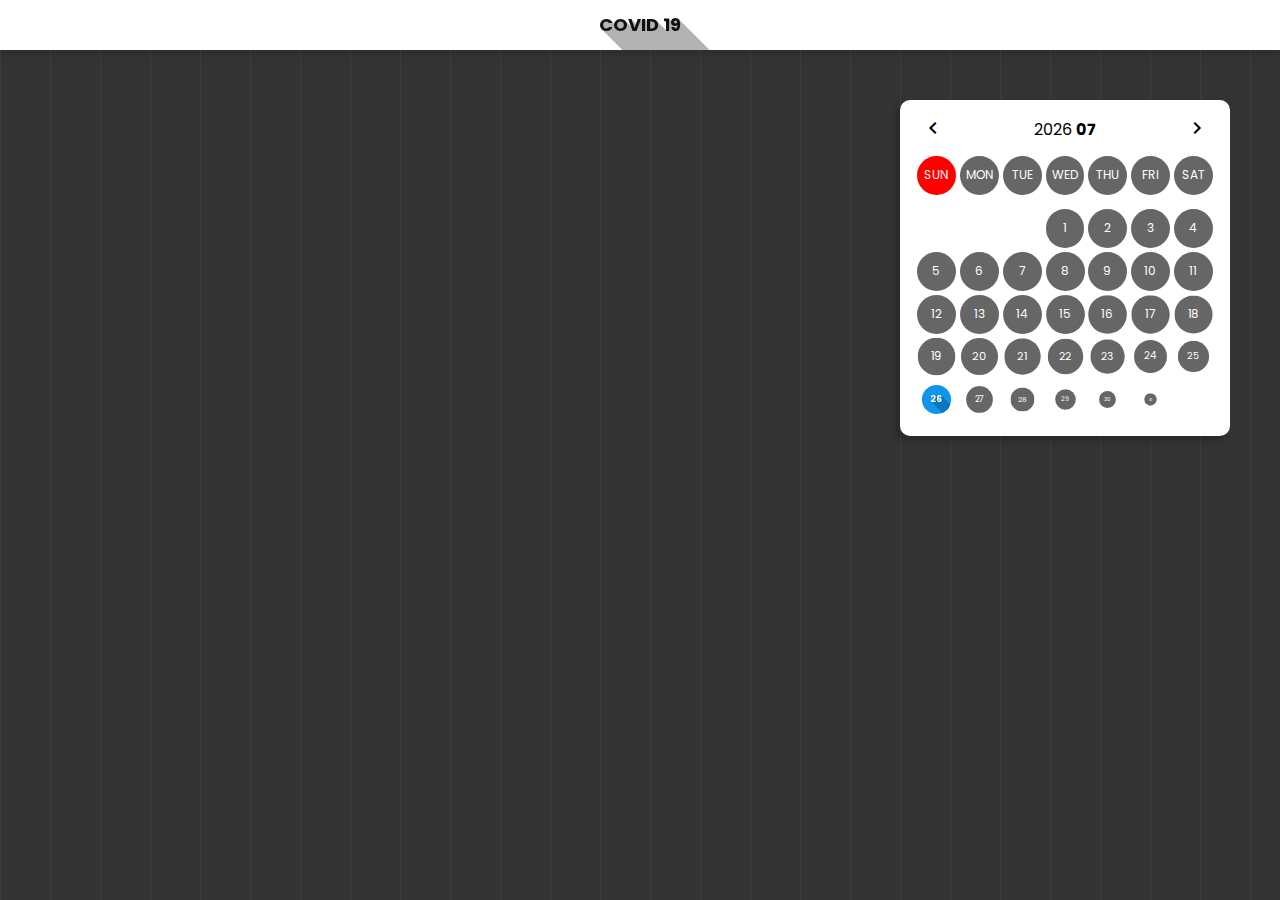
==== html/index.html @ 18a2dcb3 "1차 완성" ====
<!DOCTYPE html>
<html lang="KO">
    <head>
        <meta charset="UTF-8" />
        <meta http-equiv="X-UA-Compatible" content="IE=edge" />
        <meta name="viewport" content="width=device-width, initial-scale=1.0" />
        <title>CORONA</title>
        <link rel="preconnect" href="https://fonts.googleapis.com" />
        <link rel="preconnect" href="https://fonts.gstatic.com" crossorigin />
        <link href="https://fonts.googleapis.com/css2?family=Noto+Sans+KR:wght@100;300;400;500;700;900&family=Poppins:wght@100;200;300;400;500;600;700;800;900&display=swap" rel="stylesheet" />
        <link href="https://fonts.googleapis.com/icon?family=Material+Icons" rel="stylesheet" />
        <link rel="stylesheet" href="../css/reset.css" />
        <link rel="stylesheet" href="../css/layout.css" />
        <script src="../js/gsap/gsap.min.js"></script>
        <script src="../js/axios.min.js"></script>
    </head>
    <body>
        <div class="wrap">
            <h1>
                <span class="main"><strong>COVID 19</strong></span>
            </h1>
            <div class="calendar">
                <div class="header">
                    <button class="prev"><span class="material-icons">chevron_left</span></button>
                    <div class="monthBox">
                        <span class="year">2021</span>
                        <span class="month">12</span>
                    </div>
                    <button class="next"><span class="material-icons">chevron_right</span></button>
                </div>
                <!-- header -->
                <div class="days">
                    <ul class="dayList">
                        <li class="sun"><span>SUN</span></li>
                        <li><span>MON</span></li>
                        <li><span>TUE</span></li>
                        <li><span>WED</span></li>
                        <li><span>THU</span></li>
                        <li><span>FRI</span></li>
                        <li class="sat"><span>SAT</span></li>
                    </ul>
                </div>
                <!-- days -->
                <div class="dates">
                    <ul>
                        <!-- <li><span>01</span></li>
            <li><span>02</span></li>
            <li><span>03</span></li>
            <li><span>04</span></li>
            <li><span>05</span></li>
            <li><span>06</span></li>
            <li><span>07</span></li> -->
                    </ul>
                </div>
            </div>
            <div class="dataBox"></div>
        </div>
    </body>
    <script>
        //http method create(post) r(get) u(put) d(delete)
        const dataBox = document.querySelector(".dataBox");
        const ul = document.createElement("ul");

        const dateUL = document.querySelector(".calendar .dates ul");
        dataBox.appendChild(ul);

        function showCoronaData(selectDay) {
            axios
                .get(
                    `http://openapi.data.go.kr/openapi/service/rest/Covid19/getCovid19SidoInfStateJson?ServiceKey=Wnus4QpirWGI56CfvzMWDIDHMRL%2FmEF%2FqTl9gwVNbRggLYTGPFIdwBy0L51B%2B27d5QRbLanNmIAxPwNvl7dKPA%3D%3D&startCreateDt=${selectDay}&endCreateDt=${selectDay}&_type=json`
                )
                .then(function (res) {
                    console.log(res.data.response.body.items.item);
                    const itemList = res.data.response.body.items.item;
                    let output = "";
                    itemList.forEach(function (item, idx) {
                        output += `<li><div class="gubun">${item.gubun}</div><div class="incDec">${item.incDec}</div></li>`;
                        //console.log(item.gubun);
                        //console.log(item.incDec);
                    });
                    ul.innerHTML = output;
                    gsap.from(".dataBox li", { scale: 0, ease: "power3", stagger: 0.02 });
                });
        }
    </script>
    <script>
        const now = new Date(); // 오늘 날짜...
        let pickedNow = new Date(); // 클릭했을때 넘어갈 날짜...
        let firstDay = new Date(now.getFullYear(), now.getMonth(), 1); // 현재 날짜의 월에서 1일을 기준으로 새로운 date 생성

        const leapYear = [31, 29, 31, 30, 31, 30, 31, 31, 30, 31, 30, 31]; // 윤년
        const nonLeapYear = [31, 28, 31, 30, 31, 30, 31, 31, 30, 31, 30, 31]; // 윤년아님
        let selectYear;
        console.log(now.getDay(), "====", firstDay.getDay());

        const btnNextMonth = document.querySelector(".calendar .header .next");
        const btnPrevMonth = document.querySelector(".calendar .header .prev");

        const txtYear = document.querySelector(".calendar .header .year");
        const txtMonth = document.querySelector(".calendar .header .month");

        btnPrevMonth.addEventListener("click", function () {
            pickedNow = new Date(pickedNow.getFullYear(), pickedNow.getMonth() - 1, 1);
            //console.log(pickedNow);
            makeCalendar(pickedNow.getFullYear(), pickedNow.getMonth());
        });
        btnNextMonth.addEventListener("click", function () {
            pickedNow = new Date(pickedNow.getFullYear(), pickedNow.getMonth() + 1, 1);
            //console.log(pickedNow);
            makeCalendar(pickedNow.getFullYear(), pickedNow.getMonth());
        });

        makeCalendar(pickedNow.getFullYear(), pickedNow.getMonth());
        function makeCalendar(pYear, pMonth) {
            //윤년 공식 4로 떨어지면 윤년,100년 단위는 윤년 아님, 400으로 떨어지면 윤년
            let output = "";
            let count = 1;
            firstDay = new Date(pYear, pMonth, 1);
            txtYear.textContent = firstDay.getFullYear();
            txtMonth.textContent = addZero(firstDay.getMonth() + 1);
            if (firstDay.getFullYear() % 4 === 0) {
                if (firstDay.getFullYear() % 100 === 0) {
                    selectYear = nonLeapYear;
                } else {
                    selectYear = leapYear;
                }
            } else {
                selectYear = nonLeapYear;
            }
            if (firstDay.getFullYear() % 400 === 0) {
                selectYear = leapYear;
            }

            for (let i = 0; i < 42; i++) {
                if (i < firstDay.getDay()) {
                    //비워두기
                    output += `<li class="blank"><span></span></li>`;
                    //continue;
                } else {
                    if (now.getDate() === count && now.getFullYear() === firstDay.getFullYear() && now.getMonth() === firstDay.getMonth()) {
                        output += `<li class="today" data-date="${count}" data-year="${firstDay.getFullYear()}" data-month="${firstDay.getMonth() + 1}"><span>${count}</span></li>`;
                    } else {
                        output += `<li data-date="${count}" data-year="${firstDay.getFullYear()}" data-month="${firstDay.getMonth() + 1}"><span>${count}</span></li>`;
                    }
                    count += 1;
                }
                if (count > selectYear[firstDay.getMonth()]) {
                    break; // 반목문이 break를 만나면 종료
                }
            }
            dateUL.innerHTML = output;
            gsap.from(".calendar .dates li", { scale: 0, ease: "power3", stagger: 0.02 });
            const dateLI = document.querySelectorAll(".calendar .dates li");
            let selectedDate;
            dateLI.forEach(function (item, idx) {
                item.addEventListener("click", function () {
                    //console.log(item.dataset.date);
                    const selectDay = `${item.dataset.year}${addZero(item.dataset.month)}${addZero(parseInt(item.dataset.date))}`;
                    //console.log(selectDay);
                    if (selectedDate) {
                        selectedDate.classList.remove("on");
                    }
                    selectedDate = item;
                    item.classList.add("on");
                    showCoronaData(selectDay);
                });
            });
        }

        // for (let j = 1; j < 100; j++) {
        //   if (j % 3 === 0) {
        //     break; // 반목문을 이어가는데 조건에 맞으면 건너 띄기
        //   }
        //   console.log(j);
        // }

        //li를 생성하고 화면에 붙여야지만 쓸 수 있다.

        //이벤트 위임... delegate
        // dateUL.addEventListener("click", function (e) {
        //   //console.log(e.target.nodeName === "SPAN");
        //   const item = e.target.closest("li");
        //   console.log(item.dataset.date);
        //   if (item) {
        //     const selectDay = `${item.dataset.year}${addZero(item.dataset.month)}${addZero(parseInt(item.dataset.date) - 1)}`;
        //     console.log(selectDay);
        //     showCoronaData(selectDay);
        //   }
        // });
        function addZero(num) {
            if (num < 10) {
                return "0" + num;
            } else {
                return "" + num;
            }
        }
        showCoronaData(`${now.getFullYear()}${addZero(now.getMonth() + 1)}${addZero(now.getDate())}`);
    </script>
</html>
---- css/layout.css ----
img { vertical-align: top; }

body { background: repeating-linear-gradient(90deg, rgba(255, 255, 255, 0.05), rgba(255, 255, 255, 0.05) 1px, 0, transparent 50px) #333; font-family: "Poppins", "Noto Sans KR"; }

.wrap { display: -webkit-box; display: -ms-flexbox; display: flex; -webkit-box-orient: vertical; -webkit-box-direction: normal; -ms-flex-direction: column; flex-direction: column; -webkit-box-align: center; -ms-flex-align: center; align-items: center; }

.wrap h1 { font-size: 18px; text-align: center; color: #111; background-color: #fff; height: 50px; position: fixed; width: 100%; display: -webkit-box; display: -ms-flexbox; display: flex; -webkit-box-pack: center; -ms-flex-pack: center; justify-content: center; -webkit-box-align: center; -ms-flex-align: center; align-items: center; top: 0; -webkit-box-shadow: 0 5px 5px rgba(0, 0, 0, 0.1); box-shadow: 0 5px 5px rgba(0, 0, 0, 0.1); overflow: hidden; text-shadow: 1px 1px 0px #b3b3b3,2px 2px 0px #b3b3b3,3px 3px 0px #b3b3b3,4px 4px 0px #b3b3b3,5px 5px 0px #b3b3b3,6px 6px 0px #b3b3b3,7px 7px 0px #b3b3b3,8px 8px 0px #b3b3b3,9px 9px 0px #b3b3b3,10px 10px 0px #b3b3b3,11px 11px 0px #b3b3b3,12px 12px 0px #b3b3b3,13px 13px 0px #b3b3b3,14px 14px 0px #b3b3b3,15px 15px 0px #b3b3b3,16px 16px 0px #b3b3b3,17px 17px 0px #b3b3b3,18px 18px 0px #b3b3b3,19px 19px 0px #b3b3b3,20px 20px 0px #b3b3b3,21px 21px 0px #b3b3b3,22px 22px 0px #b3b3b3,23px 23px 0px #b3b3b3,24px 24px 0px #b3b3b3,25px 25px 0px #b3b3b3,26px 26px 0px #b3b3b3,27px 27px 0px #b3b3b3,28px 28px 0px #b3b3b3,29px 29px 0px #b3b3b3,30px 30px 0px #b3b3b3;; }

.wrap h1 strong { font-weight: 700; }

.wrap .dataBox { display: -webkit-box; display: -ms-flexbox; display: flex; margin-top: 100px; }

.wrap .dataBox ul { display: -webkit-box; display: -ms-flexbox; display: flex; -ms-flex-wrap: wrap; flex-wrap: wrap; width: 1000px; }

.wrap .dataBox ul li { -ms-flex-preferred-size: 100px; flex-basis: 100px; margin: 5px; background-color: #fff; padding: 20px; border-radius: 10px; -webkit-box-align: center; -ms-flex-align: center; align-items: center; -webkit-box-pack: center; -ms-flex-pack: center; justify-content: center; display: -webkit-box; display: -ms-flexbox; display: flex; -webkit-box-orient: vertical; -webkit-box-direction: normal; -ms-flex-direction: column; flex-direction: column; overflow: hidden; }

.wrap .dataBox ul li .incDec { margin-top: 20px; font-size: 48px; font-weight: 300; text-shadow: 1px 1px 0px #ccc,2px 2px 0px #ccc,3px 3px 0px #ccc,4px 4px 0px #ccc,5px 5px 0px #ccc,6px 6px 0px #ccc,7px 7px 0px #ccc,8px 8px 0px #ccc,9px 9px 0px #ccc,10px 10px 0px #ccc,11px 11px 0px #ccc,12px 12px 0px #ccc,13px 13px 0px #ccc,14px 14px 0px #ccc,15px 15px 0px #ccc,16px 16px 0px #ccc,17px 17px 0px #ccc,18px 18px 0px #ccc,19px 19px 0px #ccc,20px 20px 0px #ccc,21px 21px 0px #ccc,22px 22px 0px #ccc,23px 23px 0px #ccc,24px 24px 0px #ccc,25px 25px 0px #ccc,26px 26px 0px #ccc,27px 27px 0px #ccc,28px 28px 0px #ccc,29px 29px 0px #ccc,30px 30px 0px #ccc,31px 31px 0px #ccc,32px 32px 0px #ccc,33px 33px 0px #ccc,34px 34px 0px #ccc,35px 35px 0px #ccc,36px 36px 0px #ccc,37px 37px 0px #ccc,38px 38px 0px #ccc,39px 39px 0px #ccc,40px 40px 0px #ccc,41px 41px 0px #ccc,42px 42px 0px #ccc,43px 43px 0px #ccc,44px 44px 0px #ccc,45px 45px 0px #ccc,46px 46px 0px #ccc,47px 47px 0px #ccc,48px 48px 0px #ccc,49px 49px 0px #ccc,50px 50px 0px #ccc,51px 51px 0px #ccc,52px 52px 0px #ccc,53px 53px 0px #ccc,54px 54px 0px #ccc,55px 55px 0px #ccc,56px 56px 0px #ccc,57px 57px 0px #ccc,58px 58px 0px #ccc,59px 59px 0px #ccc,60px 60px 0px #ccc,61px 61px 0px #ccc,62px 62px 0px #ccc,63px 63px 0px #ccc,64px 64px 0px #ccc,65px 65px 0px #ccc,66px 66px 0px #ccc,67px 67px 0px #ccc,68px 68px 0px #ccc,69px 69px 0px #ccc,70px 70px 0px #ccc;; }

.calendar { position: absolute; right: 50px; top: 100px; width: 300px; padding: 15px; background-color: #fff; border-radius: 10px; -webkit-box-shadow: -5px 5px 5px rgba(0, 0, 0, 0.2); box-shadow: -5px 5px 5px rgba(0, 0, 0, 0.2); z-index: 3; }

.calendar .header { display: -webkit-box; display: -ms-flexbox; display: flex; -webkit-box-pack: justify; -ms-flex-pack: justify; justify-content: space-between; -webkit-box-align: center; -ms-flex-align: center; align-items: center; }

.calendar .header button { background: none; outline: none; border: none; }

.calendar .header .monthBox .month { font-weight: 700; }

.calendar .days { margin-bottom: 10px; margin-top: 10px; }

.calendar .days ul, .calendar .dates ul { display: -webkit-box; display: -ms-flexbox; display: flex; -ms-flex-wrap: wrap; flex-wrap: wrap; }

.calendar .days ul li, .calendar .dates ul li { display: -webkit-box; display: -ms-flexbox; display: flex; -webkit-box-align: center; -ms-flex-align: center; align-items: center; -webkit-box-pack: center; -ms-flex-pack: center; justify-content: center; width: calc(100% / 7 - 4px); margin: 2px; position: relative; cursor: pointer; }

.calendar .days ul li.on span, .calendar .dates ul li.on span { background-color: #111; }

.calendar .days ul li.sun span, .calendar .dates ul li.sun span { background-color: red; }

.calendar .days ul li.today span, .calendar .dates ul li.today span { background-color: #1194ec; font-weight: 700; text-shadow: 1px 1px 0px #0e76bc,2px 2px 0px #0e76bc,3px 3px 0px #0e76bc,4px 4px 0px #0e76bc,5px 5px 0px #0e76bc,6px 6px 0px #0e76bc,7px 7px 0px #0e76bc,8px 8px 0px #0e76bc,9px 9px 0px #0e76bc,10px 10px 0px #0e76bc,11px 11px 0px #0e76bc,12px 12px 0px #0e76bc,13px 13px 0px #0e76bc,14px 14px 0px #0e76bc,15px 15px 0px #0e76bc,16px 16px 0px #0e76bc,17px 17px 0px #0e76bc,18px 18px 0px #0e76bc,19px 19px 0px #0e76bc,20px 20px 0px #0e76bc,21px 21px 0px #0e76bc,22px 22px 0px #0e76bc,23px 23px 0px #0e76bc,24px 24px 0px #0e76bc,25px 25px 0px #0e76bc,26px 26px 0px #0e76bc,27px 27px 0px #0e76bc,28px 28px 0px #0e76bc,29px 29px 0px #0e76bc,30px 30px 0px #0e76bc;; }

.calendar .days ul li.blank, .calendar .dates ul li.blank { opacity: 0; visibility: hidden; pointer-events: none; }

.calendar .days ul li:before, .calendar .dates ul li:before { content: ""; display: block; padding-top: 100%; }

.calendar .days ul li span, .calendar .dates ul li span { position: absolute; overflow: hidden; left: 0; top: 0; width: 100%; height: 100%; background-color: #666; color: #fff; border-radius: 100%; display: -webkit-box; display: -ms-flexbox; display: flex; -webkit-box-align: center; -ms-flex-align: center; align-items: center; -webkit-box-pack: center; -ms-flex-pack: center; justify-content: center; font-size: 12px; -webkit-transition: 0.25s; transition: 0.25s; }
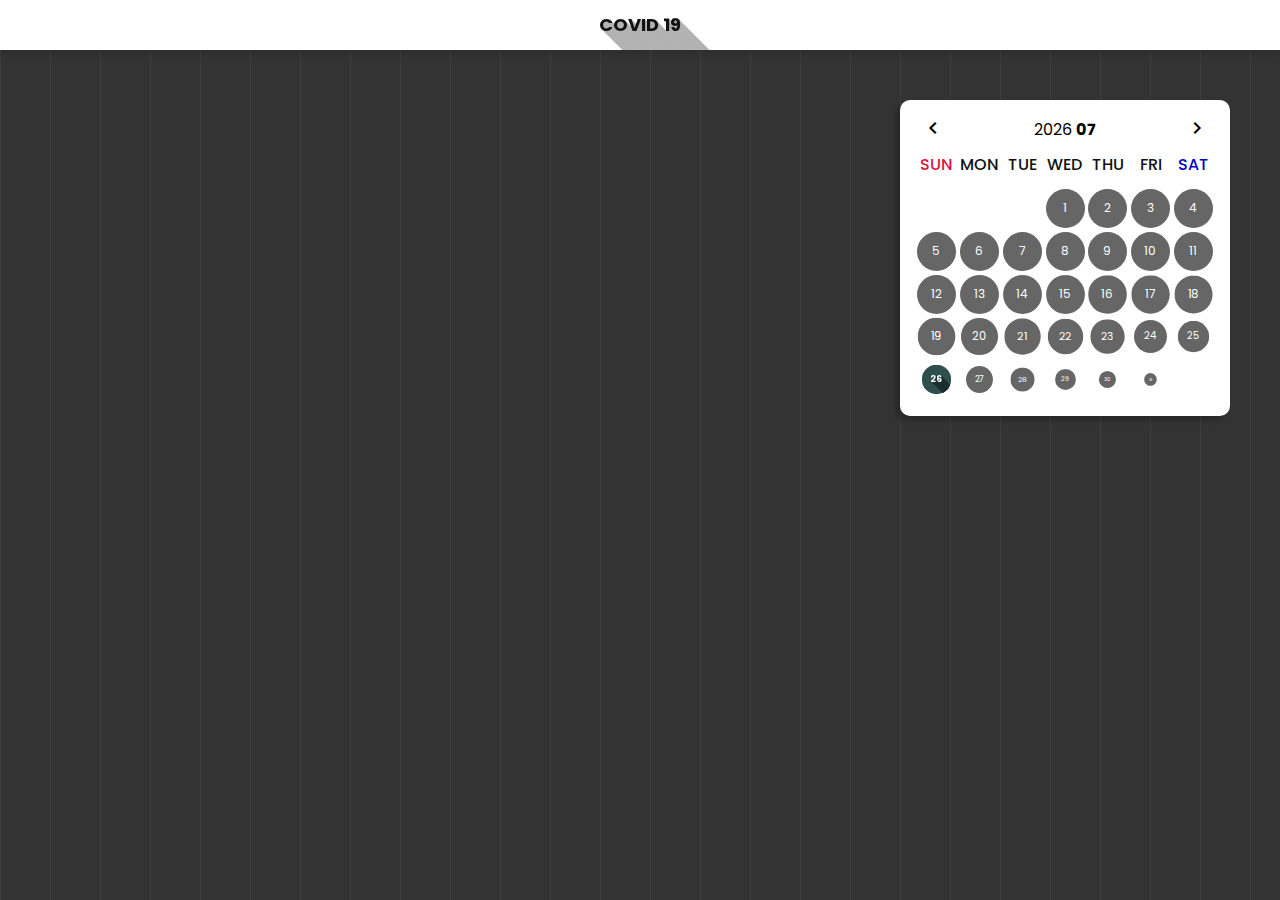
==== commit 319369ef: "1차완성" ====
--- a/html/index.html
+++ b/html/index.html
@@ -169,7 +169,7 @@
 
         // for (let j = 1; j < 100; j++) {
         //   if (j % 3 === 0) {
-        //     break; // 반목문을 이어가는데 조건에 맞으면 건너 띄기
+        //     continue; // 반목문을 이어가는데 조건에 맞으면 건너 띄기
         //   }
         //   console.log(j);
         // }
--- a/css/layout.css
+++ b/css/layout.css
@@ -24,20 +24,22 @@
 
 .calendar .header .monthBox .month { font-weight: 700; }
 
-.calendar .days { margin-bottom: 10px; margin-top: 10px; }
-
 .calendar .days ul, .calendar .dates ul { display: -webkit-box; display: -ms-flexbox; display: flex; -ms-flex-wrap: wrap; flex-wrap: wrap; }
 
 .calendar .days ul li, .calendar .dates ul li { display: -webkit-box; display: -ms-flexbox; display: flex; -webkit-box-align: center; -ms-flex-align: center; align-items: center; -webkit-box-pack: center; -ms-flex-pack: center; justify-content: center; width: calc(100% / 7 - 4px); margin: 2px; position: relative; cursor: pointer; }
 
-.calendar .days ul li.on span, .calendar .dates ul li.on span { background-color: #111; }
+.calendar .days ul li.on span, .calendar .dates ul li.on span { background-color: darkslategray; }
 
-.calendar .days ul li.sun span, .calendar .dates ul li.sun span { background-color: red; }
+.calendar .days ul li.sun span, .calendar .dates ul li.sun span { color: crimson; }
 
-.calendar .days ul li.today span, .calendar .dates ul li.today span { background-color: #1194ec; font-weight: 700; text-shadow: 1px 1px 0px #0e76bc,2px 2px 0px #0e76bc,3px 3px 0px #0e76bc,4px 4px 0px #0e76bc,5px 5px 0px #0e76bc,6px 6px 0px #0e76bc,7px 7px 0px #0e76bc,8px 8px 0px #0e76bc,9px 9px 0px #0e76bc,10px 10px 0px #0e76bc,11px 11px 0px #0e76bc,12px 12px 0px #0e76bc,13px 13px 0px #0e76bc,14px 14px 0px #0e76bc,15px 15px 0px #0e76bc,16px 16px 0px #0e76bc,17px 17px 0px #0e76bc,18px 18px 0px #0e76bc,19px 19px 0px #0e76bc,20px 20px 0px #0e76bc,21px 21px 0px #0e76bc,22px 22px 0px #0e76bc,23px 23px 0px #0e76bc,24px 24px 0px #0e76bc,25px 25px 0px #0e76bc,26px 26px 0px #0e76bc,27px 27px 0px #0e76bc,28px 28px 0px #0e76bc,29px 29px 0px #0e76bc,30px 30px 0px #0e76bc;; }
+.calendar .days ul li.sat span, .calendar .dates ul li.sat span { color: mediumblue; }
+
+.calendar .days ul li.today span, .calendar .dates ul li.today span { background-color: darkslategray; font-weight: 700; text-shadow: 1px 1px 0px #1c2f2f,2px 2px 0px #1c2f2f,3px 3px 0px #1c2f2f,4px 4px 0px #1c2f2f,5px 5px 0px #1c2f2f,6px 6px 0px #1c2f2f,7px 7px 0px #1c2f2f,8px 8px 0px #1c2f2f,9px 9px 0px #1c2f2f,10px 10px 0px #1c2f2f,11px 11px 0px #1c2f2f,12px 12px 0px #1c2f2f,13px 13px 0px #1c2f2f,14px 14px 0px #1c2f2f,15px 15px 0px #1c2f2f,16px 16px 0px #1c2f2f,17px 17px 0px #1c2f2f,18px 18px 0px #1c2f2f,19px 19px 0px #1c2f2f,20px 20px 0px #1c2f2f,21px 21px 0px #1c2f2f,22px 22px 0px #1c2f2f,23px 23px 0px #1c2f2f,24px 24px 0px #1c2f2f,25px 25px 0px #1c2f2f,26px 26px 0px #1c2f2f,27px 27px 0px #1c2f2f,28px 28px 0px #1c2f2f,29px 29px 0px #1c2f2f,30px 30px 0px #1c2f2f;; }
 
 .calendar .days ul li.blank, .calendar .dates ul li.blank { opacity: 0; visibility: hidden; pointer-events: none; }
 
 .calendar .days ul li:before, .calendar .dates ul li:before { content: ""; display: block; padding-top: 100%; }
 
 .calendar .days ul li span, .calendar .dates ul li span { position: absolute; overflow: hidden; left: 0; top: 0; width: 100%; height: 100%; background-color: #666; color: #fff; border-radius: 100%; display: -webkit-box; display: -ms-flexbox; display: flex; -webkit-box-align: center; -ms-flex-align: center; align-items: center; -webkit-box-pack: center; -ms-flex-pack: center; justify-content: center; font-size: 12px; -webkit-transition: 0.25s; transition: 0.25s; }
+
+.calendar .days > ul > li > span { background-color: #fff; color: #111; font-size: 16px; font-weight: 500; }
